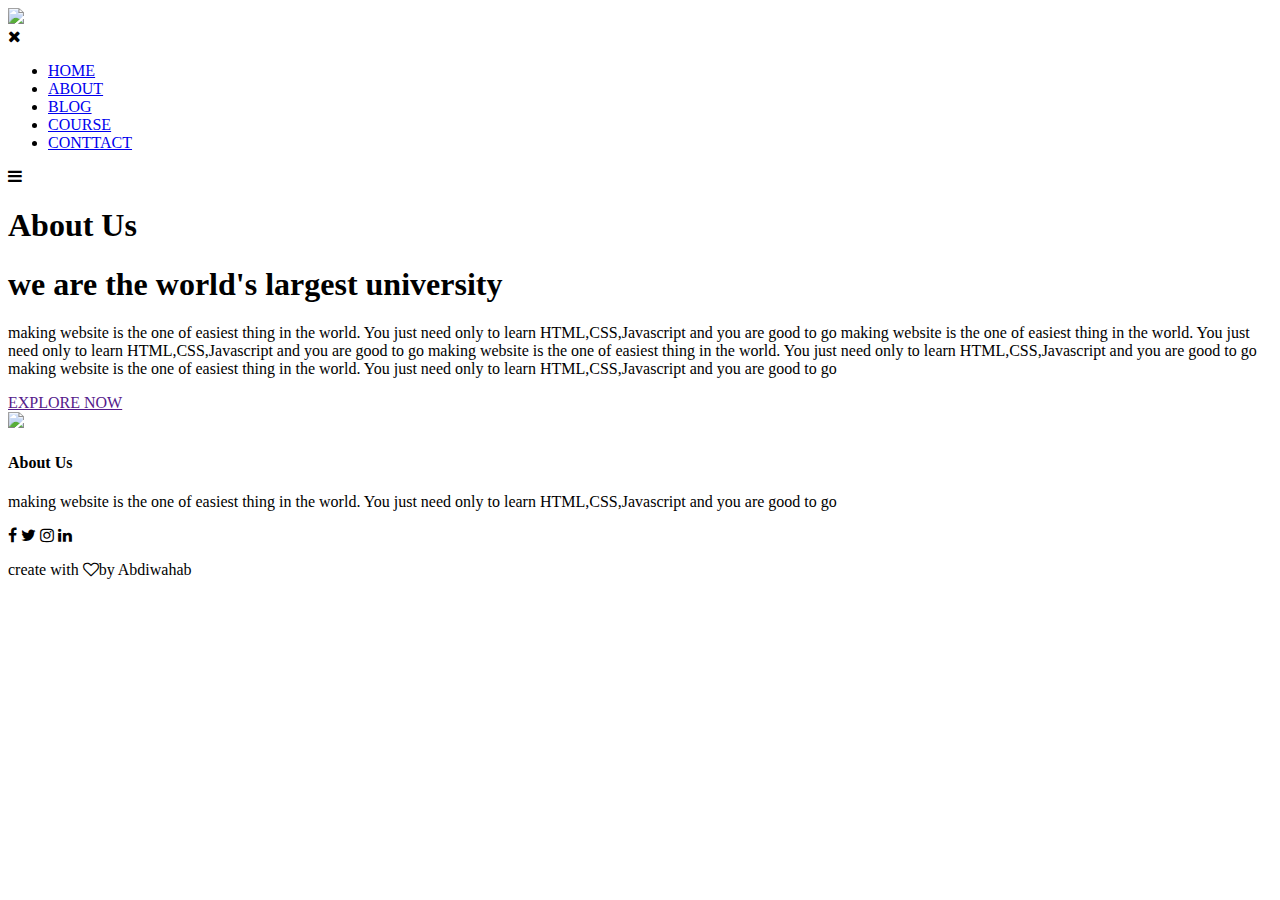
==== About.html @ d74587d5 "Update About.html" ====
<!DOCTYPE html>
<html>
<head>
	<meta name="viewport" content="with=device-width, initial-scale=1.0">
	<title>University Website Design - UOB</title>
	<link rel="stylesheet" href="style.css">
	<link rel="preconnect" href="https://fonts.gstatic.com">
<link href="https://fonts.googleapis.com/css2?family=Poppins:ital,wght@0,700;1,100&display=swap" 
rel="stylesheet">
<link rel="stylesheet" href="https://stackpath.bootstrapcdn.com/font-awesome/4.7.0/css/font-awesome.min.css">
</head>
<body>
    <section class="sub-header">
    	<nav>
    		<a href="index.htm"><img src="images/hayaan.png"></a>
    		<div class="nav-link" id="nav-link">
    			<i class="fa fa-times" onclick="hideMenu()"></i>
    			<ul>
    				<li><a href="index.html">HOME</a></li>
            <li><a href="About.html">ABOUT</a></li>
            <li><a href="Blog.html">BLOG</a></li>
            <li><a href="Course.html">COURSE</a></li>
            <li><a href="Contact.html">CONTTACT</a></li>
    			</ul>
    		</div>	
    		<i class="fa fa-bars" onclick="showMenu()"></i>
    	</nav>

    	<h1>About Us</h1>

    </section>
    <!----About Us contennts--->
    <section class="about-us">
      
      <div class="row">
        <div class="about-col">
          <h1>we are the world's largest university </h1>
          <p>making website is the one of easiest thing in the world. You just need only to learn HTML,CSS,Javascript and you are good to go
          making website is the one of easiest thing in the world. You just need only to learn HTML,CSS,Javascript and you are good to go
          making website is the one of easiest thing in the world. You just need only to learn HTML,CSS,Javascript and you are good to go
          making website is the one of easiest thing in the world. You just need only to learn HTML,CSS,Javascript and you are good to go</p>
          <a href="" class="hero-btn red-btn">EXPLORE NOW</a>
        </div>
        <div class="about-col">
          <img src="images/about.jpg">
          
        </div>
      </div>
    </section>

<!---Footer--->
<section class="Footer">
	<h4>About Us</h4>
	<p>making website is the one of easiest thing in the world. You just need only to learn HTML,CSS,Javascript and you are good to go</p>
	<div class="icons">
		<i class="fa fa-facebook" ></i>
		<i class="fa fa-twitter" ></i>
		<i class="fa fa-instagram" ></i>
		<i class="fa fa-linkedin" ></i>
	</div>
	<p>create with <i class="fa fa-heart-o" ></i>by Abdiwahab</p>
</section>







    <!--javascript for toggle menu-->		
   <script type="text/javascript">
   var navlink = document.getElementById("navlink");
   function showMenu() {
   	navlink.style.right ="0";

   	// body...
   }
    
   function hideMenu() {
   	navlink.style.right="-200px";

   	// body...
   }

</script>

</body>
</html>
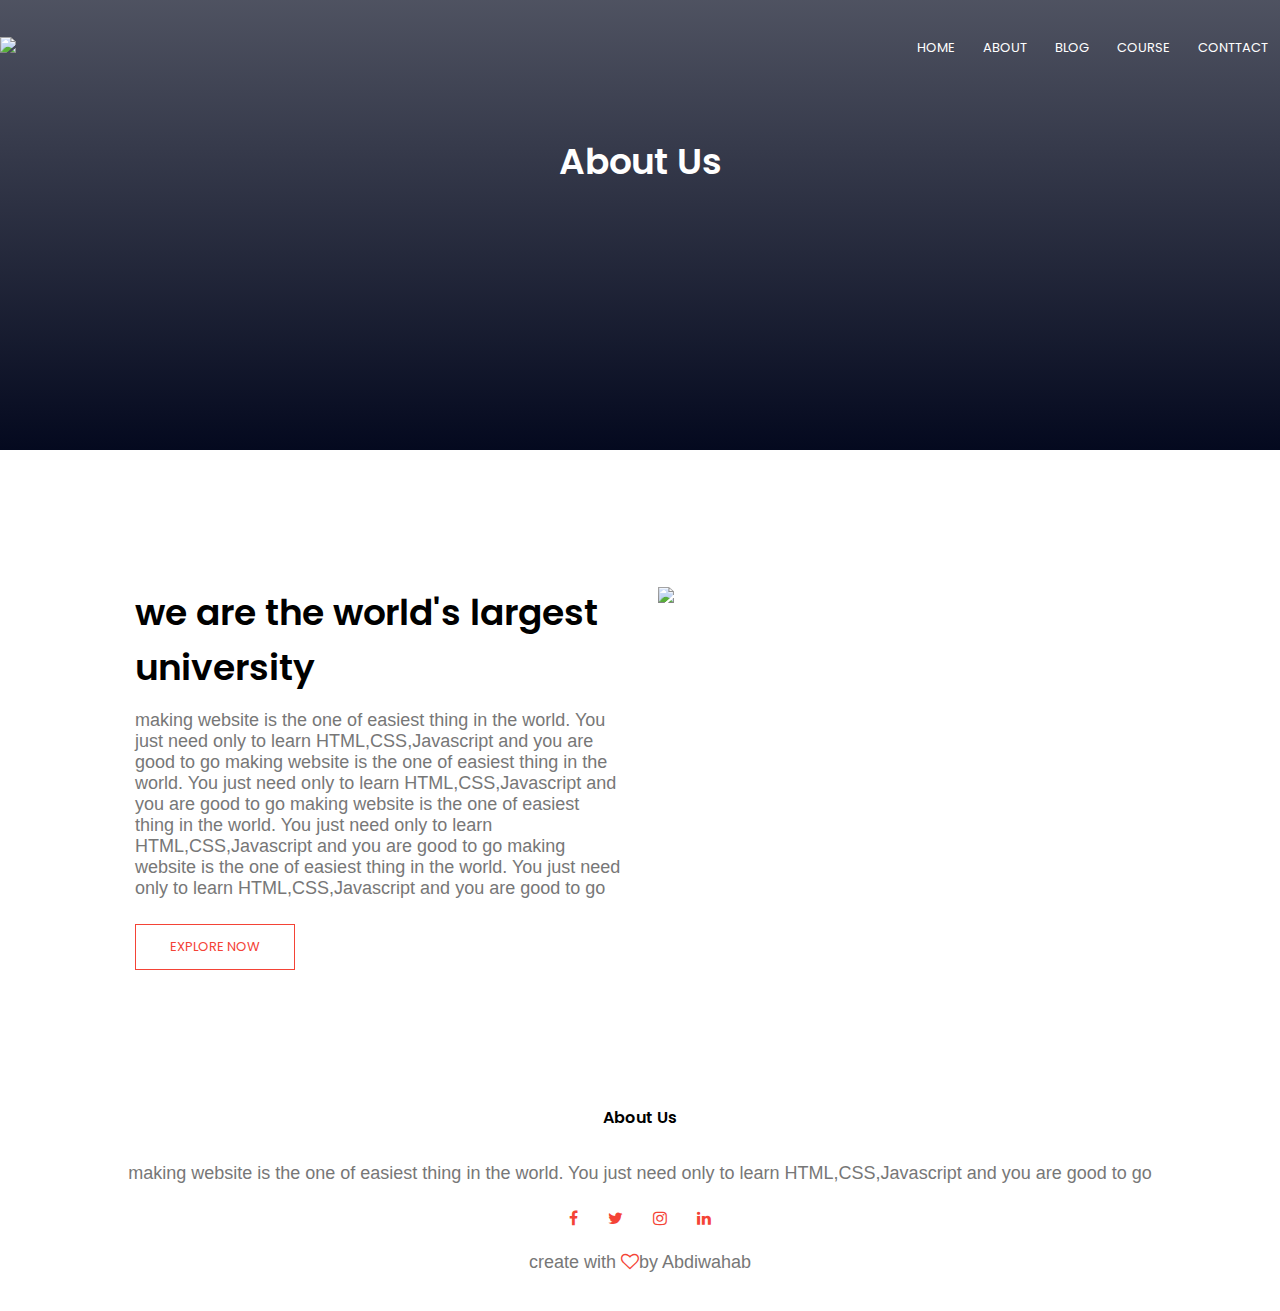
==== commit d8335c8f: "Update About.html" ====
--- a/About.html
+++ b/About.html
@@ -13,7 +13,7 @@
     <section class="sub-header">
     	<nav>
     		<a href="index.htm"><img src="images/hayaan.png"></a>
-    		<div class="nav-link" id="nav-link">
+    		<div class="nav-link" id="navlink">
     			<i class="fa fa-times" onclick="hideMenu()"></i>
     			<ul>
     				<li><a href="index.html">HOME</a></li>
--- a/style.css
+++ b/style.css
@@ -0,0 +1,502 @@
+*{
+	margin: 0;
+	padding: 0;
+	font-family: 'Poppins', sans-serif;
+	}
+
+	.header{
+		min-height: 100vh;
+		width: 100%;
+        background-image: linear-gradient(rgba(4,9,30,0.7),rgba(4,9,30.7)),url(images/baner.JPG);
+        background-position: center;
+        background-size: cover;
+        position: relative;
+	}
+	nav{
+		display: flex;
+		padding:2% 0%;
+		justify-content: space-between;
+		align-items: center;
+	}
+	nav img{
+		width: 150px;
+	}
+	.nav-link{
+		flex: 1;
+		text-align: right;
+
+	}
+	.nav-link ul li{
+		list-style: none;
+		display: inline-block;
+		padding: 8px 12px;
+		position: relative;
+	}
+	.nav-link ul li a{
+		color: #fff;
+		text-decoration: none;
+		font-size: 13px;
+	}
+	.nav-link ul li::after{
+		content: '';
+		width: 0%;
+		height:2px;
+		background: #f44336;
+		display: block;
+		margin: auto;
+		transition: 0.5s;
+	}
+	.nav-link ul li:hover::after{
+		width: 100%;
+
+	}
+	.tex-box{
+		width: 90%;
+		color: #fff;
+		position: absolute;
+		top: 50%;
+		left: 50%;
+		transform:translate(-50%,-50%);
+		text-align: center;
+	}
+	.tex-box h1{
+		font-size: 62px;
+	}
+	.tex-box p{
+		margin: 10px 0 40px;
+		font-family: sans-serif;
+		font-size: 18px;
+		color: #fff;
+			}
+    .hero-btn{
+    	display: inline-block;
+    	text-decoration: none;
+    	color: #fff;
+    	border: 1px solid #fff;
+    	padding: 12px 34px;
+    	font-size: 13px;
+    	background: transparent;
+    	position: relative;
+    	cursor: pointer;
+    }
+    .hero-btn:hover{
+    	border: 1px solid #f44336;
+    	background: #f44336;
+        transition: 1s;
+    }
+    nav .fa{
+    	display: none;
+    }
+    @media(max-width: 700px){
+        .tex-box h1{
+		  font-size: 20px;
+	    }
+	    .nav-link ul li{
+	    	display: block;
+	    }
+	    .nav-link {
+	    	position: fixed;
+	    	background: #f44336;
+	    	height: 100vh;
+	    	width:200px;
+	    	top: 0;
+	    	right: -200px;
+	    	text-align: left;
+	    	z-index: 2;
+	    	transition: 1s;
+		}
+	
+	    nav .fa{
+              display: block;
+              color: #fff;
+              margin: 10px;
+              font-size: 22px;
+              cursor: pointer;
+
+	    }
+	    .nav-link ul{
+	    	padding: 30px;
+	    	line-height: 22px;
+	    	padding: 10px;
+	    } 
+
+
+
+    }
+
+   /*----- course  -----*/
+   .course{
+   	width: 80%;
+   	margin-top: 0;
+   	margin: auto;
+   	text-align: center;
+   	padding-top: 90px;
+   }
+   h1{
+   	font-size: 36px;
+   	font-weight: 600;
+   }
+   p{
+   	padding: 8px;
+   	color: #777;
+   	font-size: 18px;
+   	font-family: sans-serif;
+   }
+   .row{
+   	padding: 5px;
+   	margin-top: 2%;
+   	display: flex;
+   	justify-content: space-between; 
+   }
+   .course-col{
+   	flex-basis: 31%;
+   	background: #fff3f3;
+   	border-radius: 10px;
+   	margin-bottom: 5px;
+   	margin-top: 0px;
+   	padding: 0px 6px;
+   	box-sizing: border-box;
+   	transition: 0.5s;
+   }
+   h3{
+   	text-align: center;
+   	font-weight: 600;
+   	margin: 10px 0px;
+   }
+   .course-col:hover{
+   	box-shadow: 0 0 20px 0px rgba(0,0,0,0.2);
+
+   }
+@media(max-width:700px){
+	.row{
+		flex-direction: column;
+	}
+}
+/*---campus----*/
+.campus{
+	width: 80%;
+	margin: auto;
+	text-align: center;
+	padding-top: 50px;
+}
+.campus-col{
+	flex-basis: 32%;
+	border-radius: 19px;
+	margin-bottom: 30px;
+	position: relative;
+	overflow:hidden;
+}
+.campus-col img{
+	width: 100%;
+	height: 100%;
+	display: block;
+}
+.layer{
+
+	background:transparent;
+	height: 100%;
+	width: 100%;
+	position: absolute;
+	top: 0;
+	left: 0;
+    transition: 0.5s;
+}
+ .layer:hover{
+ 	background:  rgba(226,0,0,0.7);
+
+ }
+ .layer h3{
+ 	width: 100%;
+ 	font-weight: 500;
+ 	color: #fff;
+ 	bottom: 0;
+ 	left: 50%;
+ 	transform: translateX(-50%);
+ 	position: absolute;
+ 	opacity: 0;
+ 	transition: 0.5s;
+ }
+ .layer:hover h3{
+ 	bottom: 49%;
+ 	opacity: 1;
+ }
+ /*-----facilities---*/
+ .facilities{
+ 	width: 80%;
+ 	margin: auto;
+ 	text-align: center;
+ 	padding-top: 40px;
+ 	}
+ 	.facilities-col{
+
+ 		flex-basis: 31%;
+ 		border-radius: 10%;
+ 		margin-bottom: 5%;
+ 		text-align: left;
+ 	}
+ 	.facilities-col img{
+ 		width: 100%;
+ 		height: 50%;
+ 		border-radius: 10px;
+ 	}
+ 	.facilities-col p{
+ 		padding: 0;
+ 	}
+ 	.facilities-col h3{
+ 		margin-top: 16px;
+ 		margin-bottom: 15;
+ 		text-align: left;
+
+ 	}
+ 	.testimonials{
+ 		width: 80%;
+ 		margin: auto;
+ 		padding-top: 1px;
+ 		text-align: center;
+ }
+ .testimonial-col{
+
+
+ 	flex-basis: 31%;
+   	background: #fff3f3;
+   	border-radius: 10px;
+   	margin-bottom: 5px;
+   	margin-top: 0px;
+   	padding: 0px 6px;
+   	box-sizing: border-box;
+   	transition: 0.5s;
+
+
+ }
+ .testimonial-col img{
+ 	height: 40px;
+ 	margin-left: 5px;
+ 	margin-right: 30px;
+ 	border-radius: 50%;
+ 	display: block;
+ 	
+ }
+ .testimonial-col p{
+ 	padding: 0;
+ }
+ .testimonial-col h3{
+ 	margin-top: 15px;
+ 	text-align: left;
+ }
+ .testimonial-col .fa{
+ 	color: #f44336;
+ }
+
+@media(max-height: 700px){
+.testimonial-col img{
+ 	 margin-left: 0px;
+ 	 margin-right: 15px;
+ }
+
+}
+ /*----Call To Action--*/
+ .cta{
+ 	margin: 100px auto;
+ 	width: 80%;
+ 	background-image:linear-gradient(rgba(0,0,0,0.7),rgba(0,0,0,0.7)),url(images/baner.JPG);
+ 	background-size: cover;
+ 	background-position: center;
+ 	border-radius: 10px;
+ 	text-align: center;
+ 	padding:100px 0;
+ }
+ .cta h1{
+    color: #fff;
+    margin-bottom:40px;
+    padding: 0;
+    font-size: 36px;
+
+ }
+ @media(max-height: 700px){
+ 	.cta h1{
+ 		font-size: 24px;
+ 	}
+ }
+
+
+ /*----Footer---*/
+ .Footer{
+ 	width: 100%;
+ 	text-align: center;
+ 	padding: 30px 0;
+ }
+ .Footer h4{
+ 	margin-bottom: 25px;
+ 	margin-top: 20px;
+ 	font-weight:600;
+ }  
+ .icons .fa{
+ 	color: #f44336;
+ 	margin: 0 13px;
+ 	cursor: pointer;
+ 	padding: 18px 0;
+ }
+ .fa-heart-o{
+ 	color: #f44336;
+ }
+
+ /*-----about us----*/
+ .sub-header{
+ 	height: 50vh;
+ 	width: 100%;
+ 	background-image: linear-gradient(rgba(4,9,30,0.7),rgba(4,9,30.7)),url(images/baner.JPG);
+ 	background-position: center;
+ 	background-size: cover;
+ 	text-align: center;
+ 	color: #fff;
+ }
+ .sub-header h1{
+ 	margin-top: 40px;
+
+ }
+ .about-us{
+ 	width: 80%;
+ 	margin: auto;
+ 	padding-top: 80px;
+ 	padding-bottom: 50px;
+ }
+ .about-col{
+ 	flex-basis: 48%;
+ 	padding: 30px 2px;
+ }
+ .about-col img{
+    width: 100%;
+ }
+.about-col h1{
+   padding-top: 0;
+}
+.about-col p{
+   padding: 15px 0 25px;
+}
+.red-btn{
+	border: 1px solid #f44336;
+	background: transparent;
+	color: #f44336;
+}
+.red-btn:hover{
+	color: #fff;
+}
+/*----blog page content---*/
+.blog-cntent{
+	width: 80%;
+	margin: auto;
+	padding: 20px 0;
+}
+.blog-left{
+	flex-basis: 65%;
+}
+.blog-left img{
+	width: 80%;
+
+}
+.blog-left h2{
+	color: #222;
+	font-weight: 600;
+	margin: 15px 0;
+}
+.blog-left p {
+	color: #999;
+	padding: 0;
+}
+.blog-right{
+	flex-basis: 32%;
+
+}
+.blog-right h3{
+	background:#f44336;
+	color: #fff;
+	padding: 7px 0;
+	font-size: 16px;
+	margin-bottom: 20px;
+}
+.blog-right div{
+	display: flex;
+	align-items: center;
+	justify-content: space-between;
+	color: #555;
+	padding: 8px;
+	box-sizing: border-box;
+}
+.comment-box{
+	border: 1px solid #ccc;
+	margin: 50px 0;
+	padding: 10px 20px;
+}
+.comment-box h3{
+	text-align: left;
+}
+.comment-form input,.comment-form textarea{
+	width: 100%;
+	padding: 10px;
+	margin: 15px 0;
+    box-sizing: border-box;
+    border: none;
+    outline: none;
+    background: #f0f0f0;
+}
+.comment-form button{
+	margin: 10px 0;
+}
+
+@media(max-width: 700px){
+	.sub-header h1{
+		font-size: 24px;
+	}
+}
+
+/*----contact us---*/
+.location{
+	width: 80%;
+	margin: auto;
+
+	padding: 80px 0;
+
+}
+.location iframe{
+	width: 100%;
+}
+.contact-us{
+	width: 80%;
+	margin: auto;
+}
+.contact-col{
+	flex-basis: 48%;
+	margin-bottom: 30px;
+
+}
+.contact-col div{
+	align-items:center;
+	margin-bottom: 40px;
+	display: flex;
+
+}
+.contact-col div .fa{
+   font-size: 28px;
+   color: #f44336;
+   margin: 10px;
+   margin-right: 30px; 
+}
+.contact-col div p{
+	padding: 0;
+}
+
+.contact-col div h5{
+	font-size: 20px;
+	margin-bottom: 5px;
+	color: #555;
+
+	font-weight: 400;
+}
+.contact-col input, .contact-col textarea{
+	width: 100%;
+	padding: 15px;
+	margin-bottom: 17px;
+	outline: none;
+	border:1px solid #ccc;
+	box-sizing: border-box;
+}
